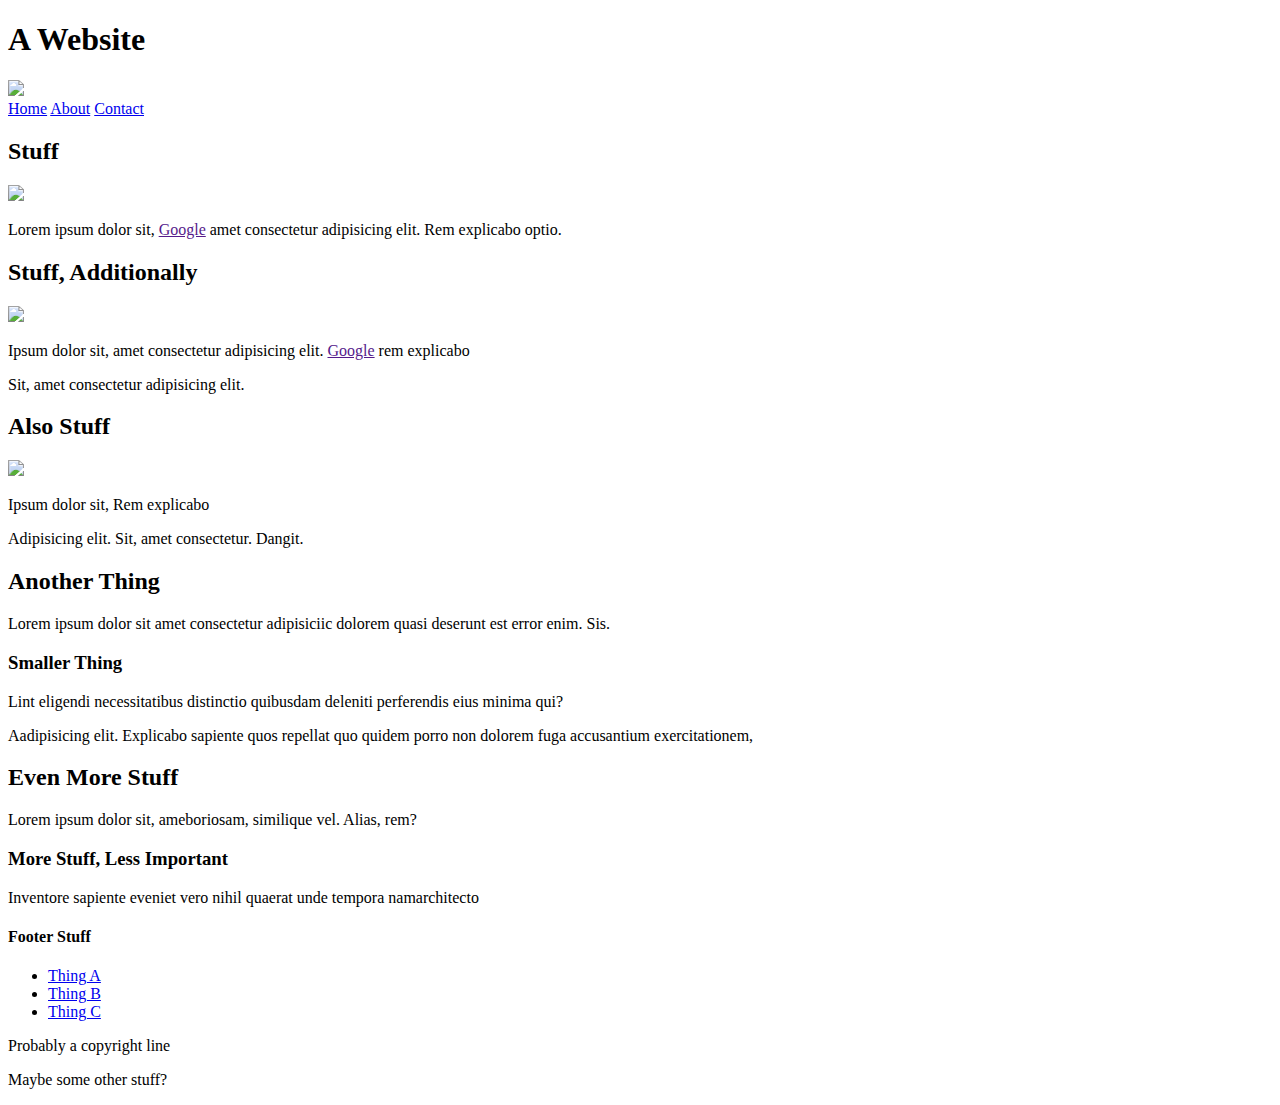
==== index.html @ 8bd96581 "Create index.html" ====
<!DOCTYPE html>
<html lang="en">
<head>
  <meta charset="UTF-8">
  <meta name="viewport" content="width=device-width, initial-scale=1.0">
  <meta http-equiv="X-UA-Compatible" content="ie=edge">
  <title>Document</title>
  <link rel="stylesheet" href="main.css">
</head>
<body>
  
</body>
</html>
<header>
  <h1>A Website</h1> <img src="http://lorempixel.com/400/200/">
  <nav> <a href="#home">Home</a> <a href="#about">About</a> <a href="#contact">Contact</a> </nav>
</header>
<section>
  <article>
    <h2>Stuff</h2> <img src="http://lorempixel.com/50/50/">
    <p>Lorem ipsum dolor sit, <a href="">Google</a> amet consectetur adipisicing elit. Rem explicabo optio.</p>
  </article>
  <article>
    <h2>Stuff, Additionally</h2> <img src="http://lorempixel.com/150/50/">
    <p>Ipsum dolor sit, amet consectetur adipisicing elit. <a href="">Google</a> rem explicabo</p>
    <p>Sit, amet consectetur adipisicing elit.</p>
  </article>
  <article>
    <h2>Also Stuff</h2> <img src="http://lorempixel.com/150/50/">
    <p>Ipsum dolor sit, Rem explicabo</p>
    <p>Adipisicing elit. Sit, amet consectetur. Dangit.</p>
  </article>
</section>
<section>
  <h2>Another Thing</h2>
  <p>Lorem ipsum dolor sit amet consectetur adipisiciic dolorem quasi deserunt est error enim. Sis.</p>
  <div>
    <h3>Smaller Thing</h3>
    <p>Lint eligendi necessitatibus distinctio quibusdam deleniti perferendis eius minima qui?</p>
    <p>Aadipisicing elit. Explicabo sapiente quos repellat quo quidem porro non dolorem fuga accusantium exercitationem, </p>
  </div>
  <h2>Even More Stuff</h2>
  <p>Lorem ipsum dolor sit, ameboriosam, similique vel. Alias, rem?</p>
  <h3>More Stuff, Less Important</h3>
  <p>Inventore sapiente eveniet vero nihil quaerat unde tempora namarchitecto</p>
</section>
<footer>
  <h4>Footer Stuff</h4>
  <div>
    <ul>
      <li><a href="#thinga">Thing A</a></li>
      <li><a href="#thingb">Thing B</a></li>
      <li><a href="#thingc">Thing C</a></li>
    </ul>
  </div>
  <div>
    <p>Probably a copyright line</p>
    <p>Maybe some other stuff?</p>
  </div>
</footer>
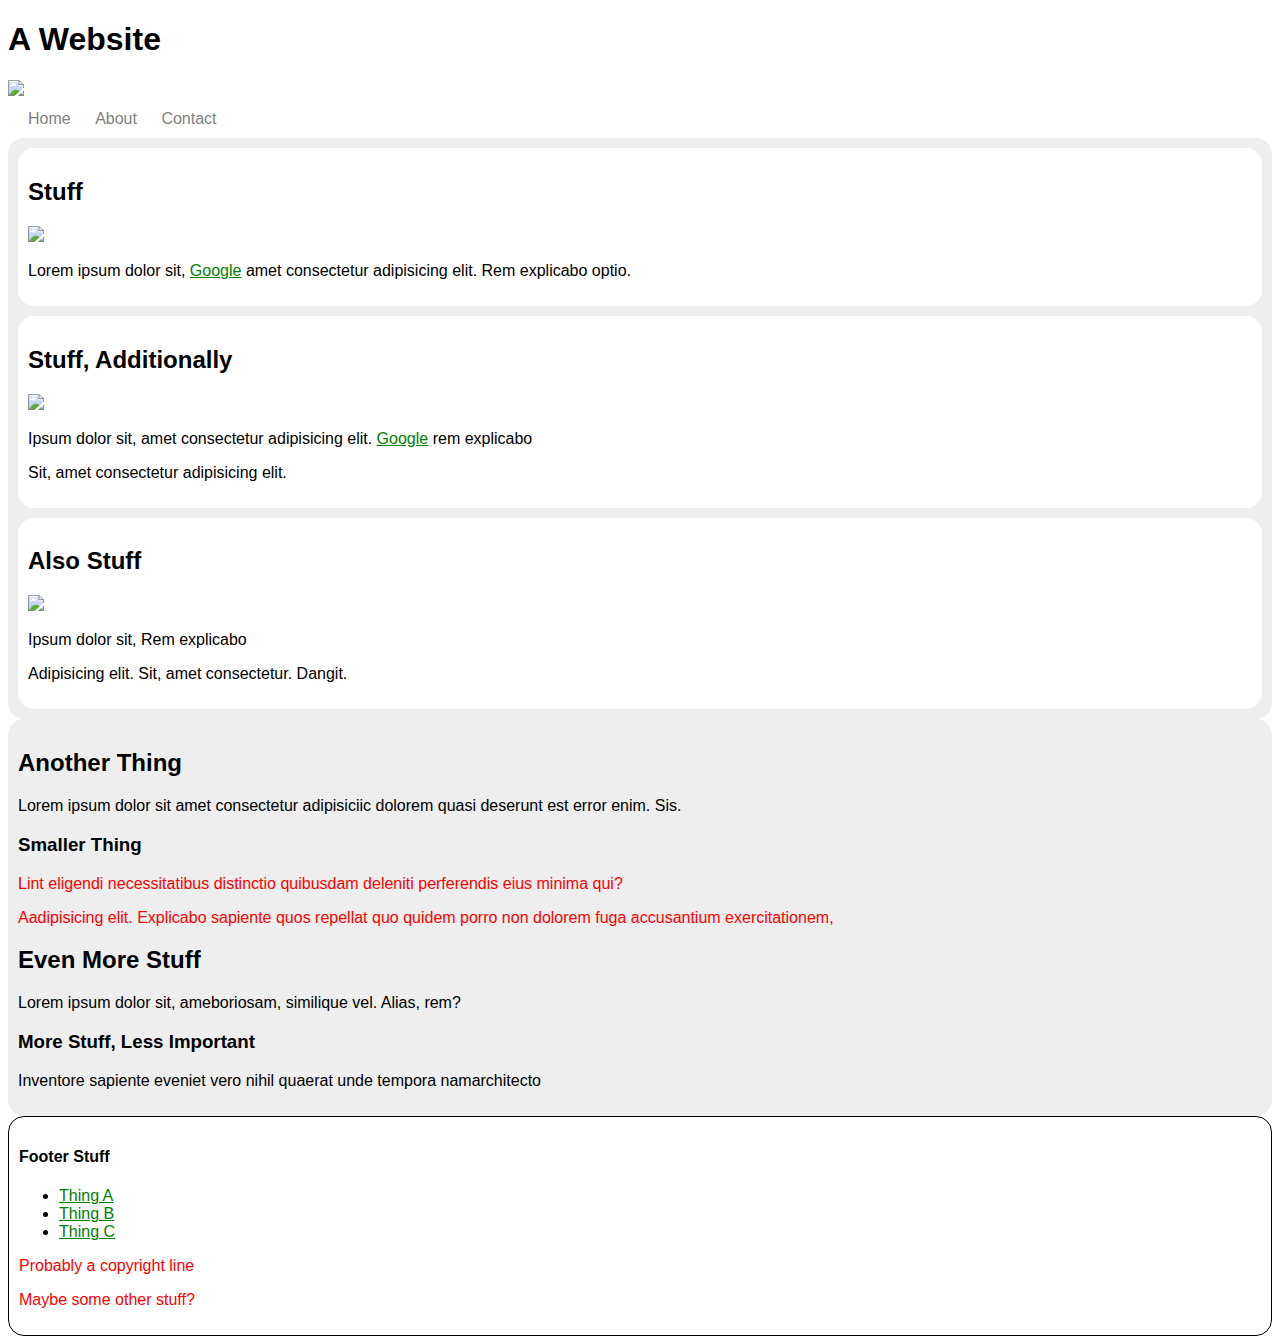
==== commit c5c8bfbb: "Update index.html" ====
--- a/index.html
+++ b/index.html
@@ -8,9 +8,6 @@
   <link rel="stylesheet" href="main.css">
 </head>
 <body>
-  
-</body>
-</html>
 <header>
   <h1>A Website</h1> <img src="http://lorempixel.com/400/200/">
   <nav> <a href="#home">Home</a> <a href="#about">About</a> <a href="#contact">Contact</a> </nav>
@@ -58,3 +55,5 @@
     <p>Maybe some other stuff?</p>
   </div>
 </footer>
+</body>
+</html>
--- a/main.css
+++ b/main.css
@@ -0,0 +1,28 @@
+body {font-family:sans-serif;}
+
+section {background-color:#eee;}
+
+article {background-color:#fff;}
+
+footer {
+  border:solid 1px;
+}
+
+a {color:green;}
+
+article, section, footer {
+  padding:10px;
+  border-radius:16px;
+}
+
+nav {
+  margin:10px;
+  > a{
+    margin:10px;
+    color:gray;
+    text-decoration:none;
+  }
+}
+
+div > p {color:red;}
+article + article {margin-top:10px;}
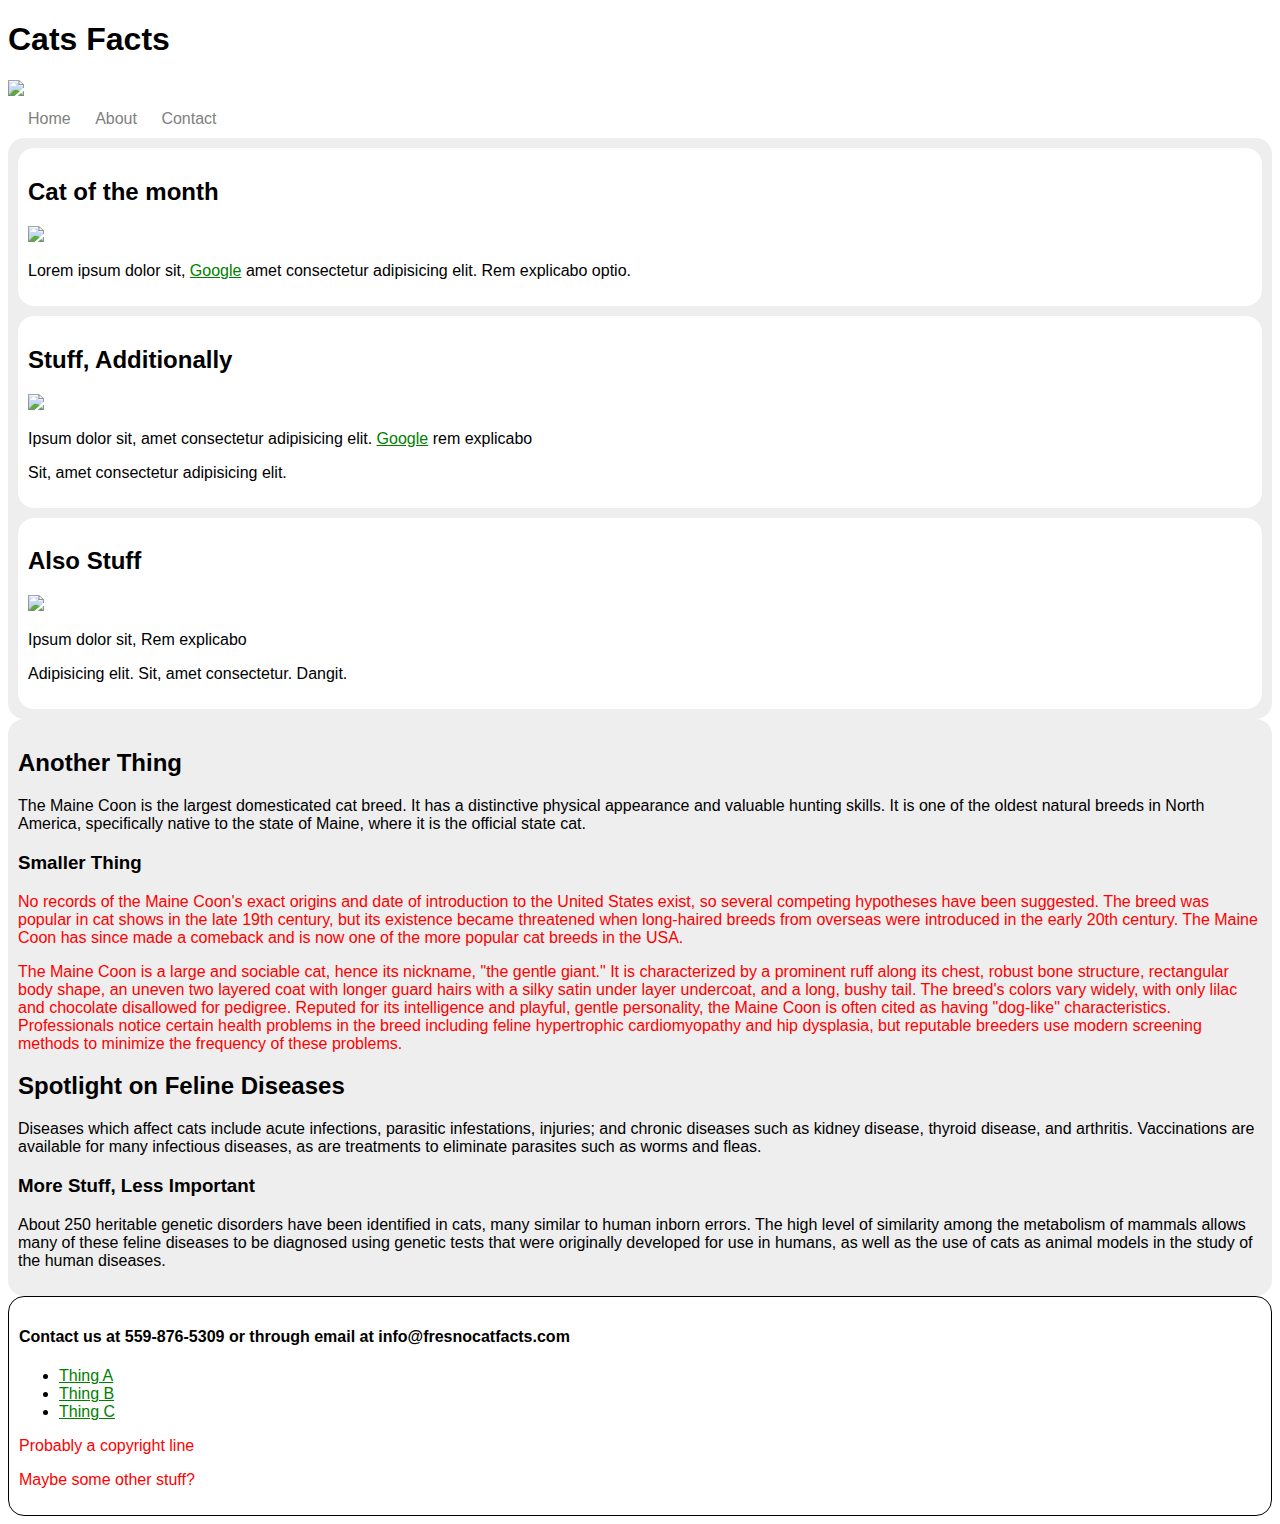
==== commit 576b95ee: "Update index.html" ====
--- a/index.html
+++ b/index.html
@@ -9,12 +9,12 @@
 </head>
 <body>
 <header>
-  <h1>A Website</h1> <img src="http://lorempixel.com/400/200/">
-  <nav> <a href="#home">Home</a> <a href="#about">About</a> <a href="#contact">Contact</a> </nav>
+  <h1> Cats Facts</h1> <img src="https://images.unsplash.com/photo-1518791841217-8f162f1e1131?ixlib=rb-1.2.1&ixid=eyJhcHBfaWQiOjEyMDd9&w=1000&q=80">
+  <nav> <a href="index.html">Home</a> <a href="about.html">About</a> <a href="contact.html">Contact</a> </nav>
 </header>
 <section>
   <article>
-    <h2>Stuff</h2> <img src="http://lorempixel.com/50/50/">
+    <h2>Cat of the month</h2> <img src="https://ichef.bbci.co.uk/images/ic/720x405/p0517py6.jpg">
     <p>Lorem ipsum dolor sit, <a href="">Google</a> amet consectetur adipisicing elit. Rem explicabo optio.</p>
   </article>
   <article>
@@ -30,19 +30,19 @@
 </section>
 <section>
   <h2>Another Thing</h2>
-  <p>Lorem ipsum dolor sit amet consectetur adipisiciic dolorem quasi deserunt est error enim. Sis.</p>
+  <p>The Maine Coon is the largest domesticated cat breed. It has a distinctive physical appearance and valuable hunting skills. It is one of the oldest natural breeds in North America, specifically native to the state of Maine, where it is the official state cat.</p>
   <div>
     <h3>Smaller Thing</h3>
-    <p>Lint eligendi necessitatibus distinctio quibusdam deleniti perferendis eius minima qui?</p>
-    <p>Aadipisicing elit. Explicabo sapiente quos repellat quo quidem porro non dolorem fuga accusantium exercitationem, </p>
+    <p>No records of the Maine Coon's exact origins and date of introduction to the United States exist, so several competing hypotheses have been suggested. The breed was popular in cat shows in the late 19th century, but its existence became threatened when long-haired breeds from overseas were introduced in the early 20th century. The Maine Coon has since made a comeback and is now one of the more popular cat breeds in the USA.</p>
+    <p>The Maine Coon is a large and sociable cat, hence its nickname, "the gentle giant." It is characterized by a prominent ruff along its chest, robust bone structure, rectangular body shape, an uneven two layered coat with longer guard hairs with a silky satin under layer undercoat, and a long, bushy tail. The breed's colors vary widely, with only lilac and chocolate disallowed for pedigree. Reputed for its intelligence and playful, gentle personality, the Maine Coon is often cited as having "dog-like" characteristics. Professionals notice certain health problems in the breed including feline hypertrophic cardiomyopathy and hip dysplasia, but reputable breeders use modern screening methods to minimize the frequency of these problems.</p>
   </div>
-  <h2>Even More Stuff</h2>
-  <p>Lorem ipsum dolor sit, ameboriosam, similique vel. Alias, rem?</p>
+  <h2>Spotlight on Feline Diseases</h2>
+  <p>Diseases which affect cats include acute infections, parasitic infestations, injuries; and chronic diseases such as kidney disease, thyroid disease, and arthritis. Vaccinations are available for many infectious diseases, as are treatments to eliminate parasites such as worms and fleas.</p>
   <h3>More Stuff, Less Important</h3>
-  <p>Inventore sapiente eveniet vero nihil quaerat unde tempora namarchitecto</p>
+  <p>About 250 heritable genetic disorders have been identified in cats, many similar to human inborn errors. The high level of similarity among the metabolism of mammals allows many of these feline diseases to be diagnosed using genetic tests that were originally developed for use in humans, as well as the use of cats as animal models in the study of the human diseases.</p>
 </section>
 <footer>
-  <h4>Footer Stuff</h4>
+  <h4>Contact us at 559-876-5309 or through email at info@fresnocatfacts.com</h4>
   <div>
     <ul>
       <li><a href="#thinga">Thing A</a></li>
--- a/main.css
+++ b/main.css
@@ -1,28 +1,41 @@
-body {font-family:sans-serif;}
+body {
+  font-family: sans-serif;
+}
 
-section {background-color:#eee;}
+section {
+  background-color: #eee;
+}
 
-article {background-color:#fff;}
+article {
+  background-color: #fff;
+}
 
 footer {
-  border:solid 1px;
+  border: solid 1px;
 }
 
-a {color:green;}
+a {
+  color: green;
+}
 
 article, section, footer {
-  padding:10px;
-  border-radius:16px;
+  padding: 10px;
+  border-radius: 16px;
 }
 
 nav {
-  margin:10px;
-  > a{
-    margin:10px;
-    color:gray;
-    text-decoration:none;
-  }
+  margin: 10px;
+}
+nav > a {
+  margin: 10px;
+  color: gray;
+  text-decoration: none;
 }
 
-div > p {color:red;}
-article + article {margin-top:10px;}
+div > p {
+  color: red;
+}
+
+article + article {
+  margin-top: 10px;
+}
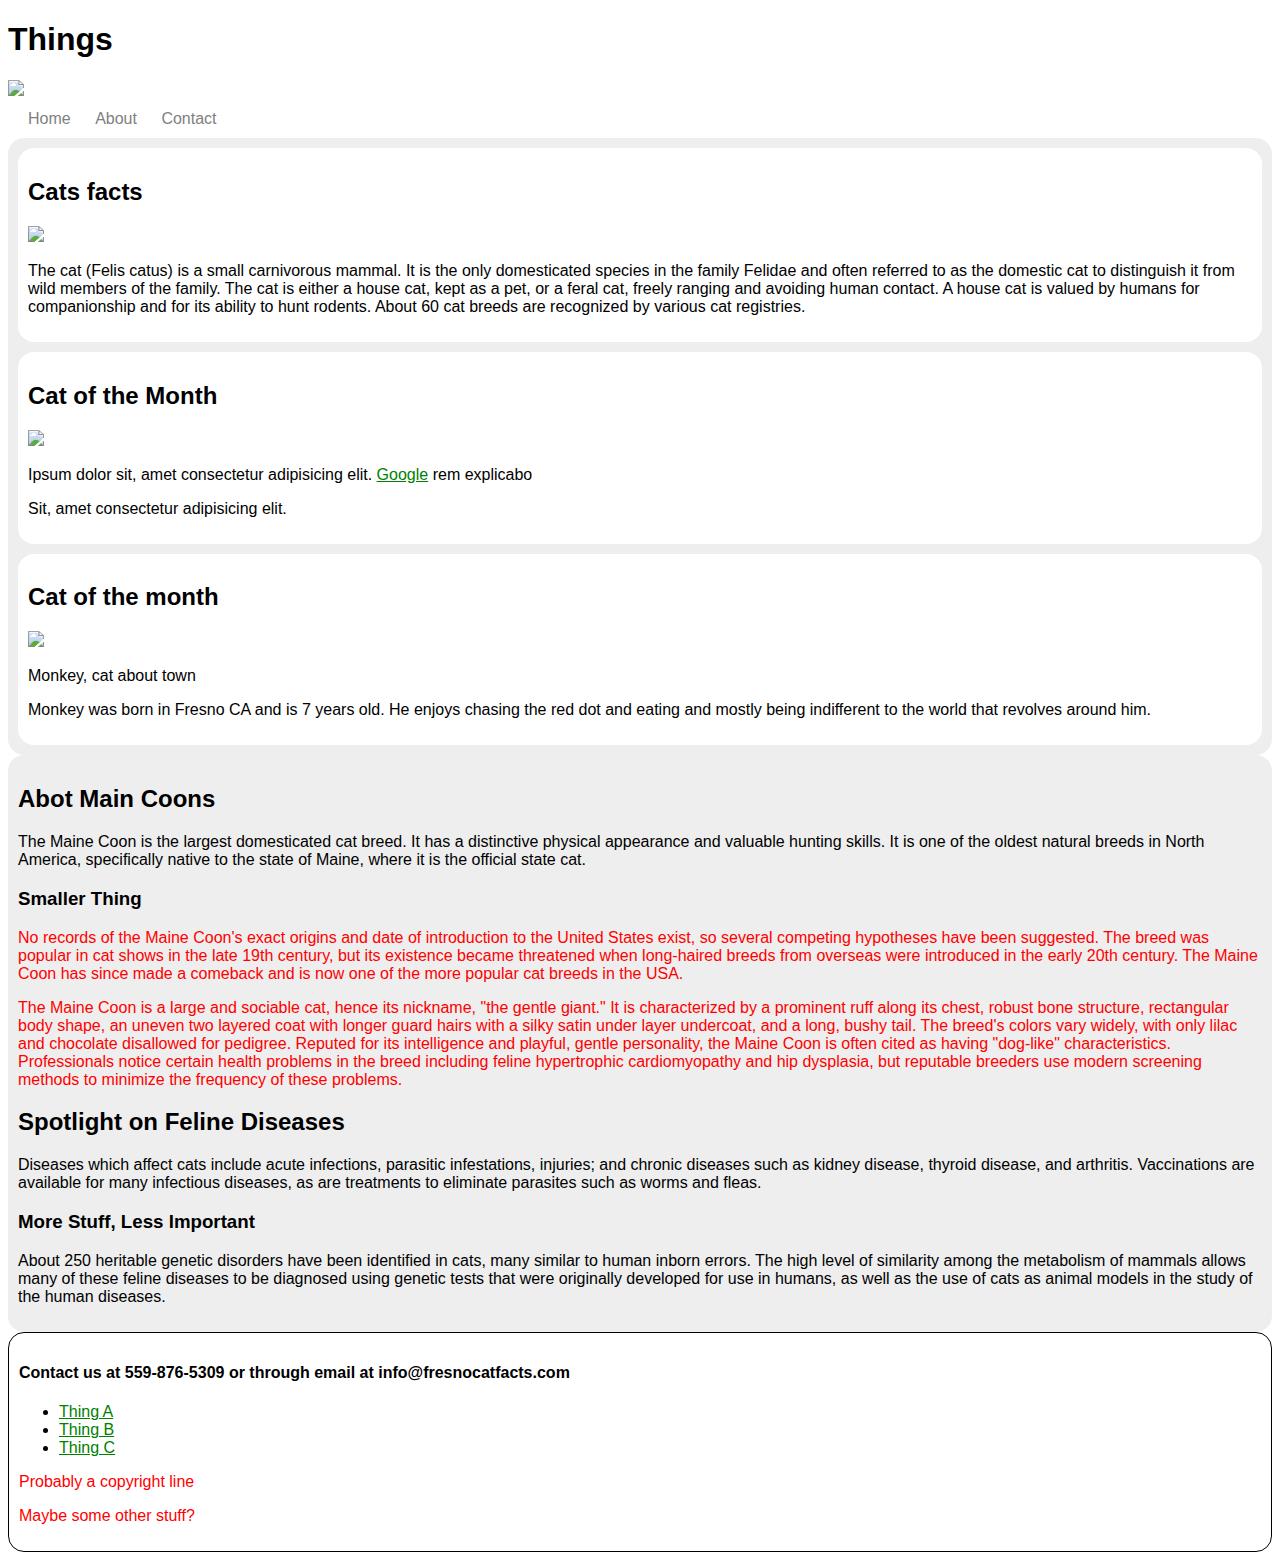
==== commit 0840db13: "Update index.html" ====
--- a/index.html
+++ b/index.html
@@ -9,27 +9,27 @@
 </head>
 <body>
 <header>
-  <h1> Cats Facts</h1> <img src="https://images.unsplash.com/photo-1518791841217-8f162f1e1131?ixlib=rb-1.2.1&ixid=eyJhcHBfaWQiOjEyMDd9&w=1000&q=80">
+  <h1> Things</h1> <img src="https://images.unsplash.com/photo-1518791841217-8f162f1e1131?ixlib=rb-1.2.1&ixid=eyJhcHBfaWQiOjEyMDd9&w=1000&q=80">
   <nav> <a href="index.html">Home</a> <a href="about.html">About</a> <a href="contact.html">Contact</a> </nav>
 </header>
 <section>
   <article>
-    <h2>Cat of the month</h2> <img src="https://ichef.bbci.co.uk/images/ic/720x405/p0517py6.jpg">
-    <p>Lorem ipsum dolor sit, <a href="">Google</a> amet consectetur adipisicing elit. Rem explicabo optio.</p>
+    <h2>Cats facts</h2> <img src="https://ichef.bbci.co.uk/images/ic/720x405/p0517py6.jpg">
+    <p>The cat (Felis catus) is a small carnivorous mammal. It is the only domesticated species in the family Felidae and often referred to as the domestic cat to distinguish it from wild members of the family. The cat is either a house cat, kept as a pet, or a feral cat, freely ranging and avoiding human contact. A house cat is valued by humans for companionship and for its ability to hunt rodents. About 60 cat breeds are recognized by various cat registries.</p>
   </article>
   <article>
-    <h2>Stuff, Additionally</h2> <img src="http://lorempixel.com/150/50/">
+    <h2>Cat of the Month</h2> <img src="https://images-production.freetls.fastly.net/uploads/posts/off_site_promo_image/166842/why-do-cats-meow.jpg?auto=compress&crop=top&fit=crop&q=55&w=1200&h=900">
     <p>Ipsum dolor sit, amet consectetur adipisicing elit. <a href="">Google</a> rem explicabo</p>
     <p>Sit, amet consectetur adipisicing elit.</p>
   </article>
   <article>
-    <h2>Also Stuff</h2> <img src="http://lorempixel.com/150/50/">
-    <p>Ipsum dolor sit, Rem explicabo</p>
-    <p>Adipisicing elit. Sit, amet consectetur. Dangit.</p>
+    <h2>Cat of the month</h2> <img src="https://cdn3-www.cattime.com/assets/uploads/gallery/maine-coon-cats-and-kittens/maine-coon-cats-and-kittens-5.jpg">
+    <p>Monkey, cat about town</p>
+    <p>Monkey was born in Fresno CA and is 7 years old. He enjoys chasing the red dot and eating and mostly being indifferent to the world that revolves around him.</p>
   </article>
 </section>
 <section>
-  <h2>Another Thing</h2>
+  <h2>Abot Main Coons</h2>
   <p>The Maine Coon is the largest domesticated cat breed. It has a distinctive physical appearance and valuable hunting skills. It is one of the oldest natural breeds in North America, specifically native to the state of Maine, where it is the official state cat.</p>
   <div>
     <h3>Smaller Thing</h3>
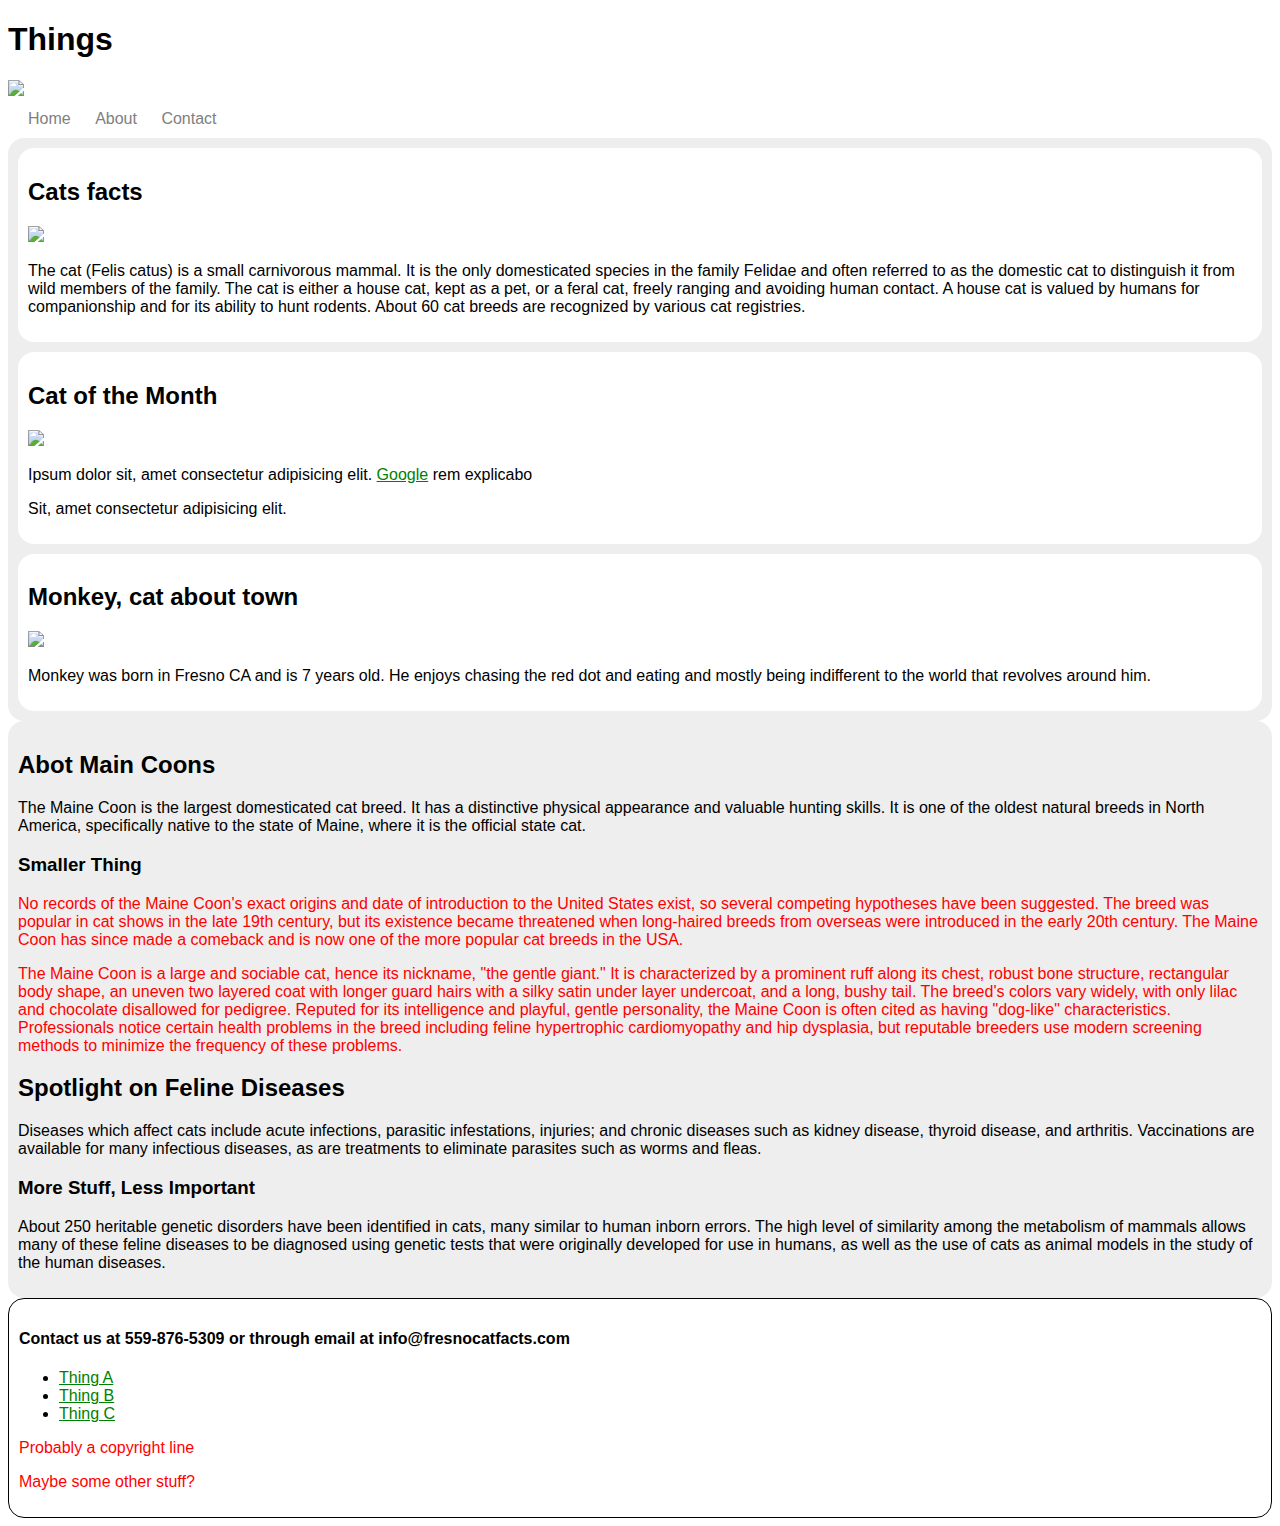
==== commit c7af3644: "Update index.html" ====
--- a/index.html
+++ b/index.html
@@ -23,8 +23,8 @@
     <p>Sit, amet consectetur adipisicing elit.</p>
   </article>
   <article>
-    <h2>Cat of the month</h2> <img src="https://cdn3-www.cattime.com/assets/uploads/gallery/maine-coon-cats-and-kittens/maine-coon-cats-and-kittens-5.jpg">
-    <p>Monkey, cat about town</p>
+    <h2>Monkey, cat about town</h2> <img src="https://cdn3-www.cattime.com/assets/uploads/gallery/maine-coon-cats-and-kittens/maine-coon-cats-and-kittens-5.jpg">
+    <p></p>
     <p>Monkey was born in Fresno CA and is 7 years old. He enjoys chasing the red dot and eating and mostly being indifferent to the world that revolves around him.</p>
   </article>
 </section>
